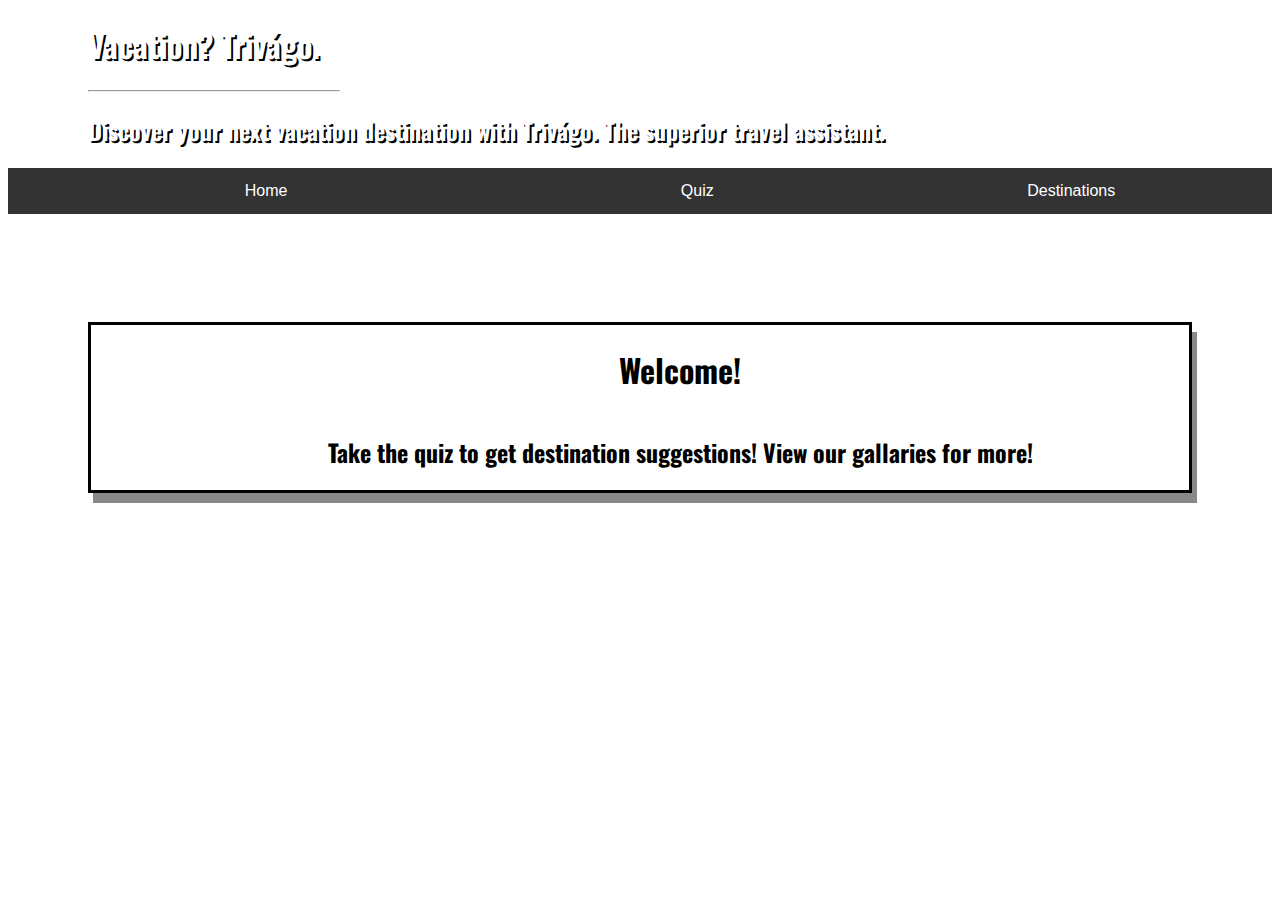
==== index.html @ 3576e450 "updated" ====
<!DOCTYPE html>
<html lang="en" dir="ltr">
  <head>
    <meta charset="utf-8">
    <title></title>
    <link rel="stylesheet" href="./styles.css">
    <link href="https://fonts.googleapis.com/css?family=Oswald&display=swap" rel="stylesheet">

  </head>
  <body class="index-body">
<div class="header">
    <h1 class="logo">Vacation? Trivágo.</h1>

       <hr width=250 align=left class="line">

       <h2>Discover your next vacation destination with Trivágo. The superior travel assistant.</h2>
</div>

      <div class="navbar">
 <a href="./index.html">Home</a>
 <a href="./quiz.html">Quiz</a>
 <div class="dropdown">
   <button class="dropbtn">Destinations
     <i class="fa fa-caret-down"></i>
   </button>
   <div class="dropdown-content">
     <a href="./all.html">All Destinations</a>
     <a href="./cat1.html">Adventurous</a>
     <a href="./cat2.html">Culture Immersion</a>
     <a href="./cat3.html">Relaxing Retreat</a>
     <!-- <a href="#">Cape Town</a>
     <a href="#">Galapagos Islands</a>
     <a href="#">Iceland</a>
     <a href="#">Jaco</a>
     <a href="#">Madrid</a>
     <a href="#">Marrakesh</a>
     <a href="#">Monaco</a>
     <a href="#">New York</a>
     <a href="#">New Zealand</a>
     <a href="#">Paris</a>
     <a href="#">Santorini</a>
     <a href="#">Tahiti</a>
     <a href="#">Thailand</a>
     <a href="#">Tokyo</a> -->
   </div>
 </div>
</div>




<br>
<br>
<br>
<br>
<br>
<br>


<div class="greeting">
  <h1>Welcome!</h1>
  <h2 class="mes">Take the quiz to get destination suggestions!
  View our gallaries for more!</h2>
</div>

















<script src="https://ajax.googleapis.com/ajax/libs/jquery/2.1.3/jquery.min.js"></script>
<script src="index.js"></script>
  </body>
</html>
---- styles.css ----
.logo {
    color: white;
    margin-left: 80px;
    font-family: 'Oswald', sans-serif;
     text-shadow: 2px 2px black;
}

h1 {
  color: black;
  margin-left: 80px;
  font-family: 'Oswald', sans-serif;
   text-shadow: 2px 2px white;
}

h2 {
  font-family: 'Oswald', sans-serif;
  margin-left: 80px;
   text-shadow: 2px 2px black;
   color: white;
}


.line {
  margin-left: 80px;
}


.greeting {
  display: flex;
  flex-direction: column;
  align-items: center;
  border: solid;
  border-color: black;
   box-shadow: 5px 10px #888888;
   background-color: white;
  margin-left: 80px;
  margin-right: 80px;
}

.mes {
  color: black;
  font-family: 'Oswald', sans-serif;
   text-shadow: 2px 2px white;
}

.quizbody {
  background: linear-gradient(to right, #A8FFAD, #B4D7FE, #86A0FF);
}

.all {
  background-color: #FFFBBC
}


.submit {
  height: 50px;
  width: 80px;
  border-radius: 10px;
  font-size: 15px;
}

.btn1 {
  margin-top: 50px;
  height: 50px;
  width: 80px;
  border-radius: 10px;
  margin-left: 80px;
  font-size: 30px;
}

.btn2 {
  margin-top: 50px;
  height: 50px;
  width: 80px;
  border-radius: 10px;
  margin-left: 80px;
  font-size: 30px;
}

.btn3 {
  margin-top: 50px;
  height: 50px;
  width: 80px;
  border-radius: 10px;
  margin-left: 80px;
  font-size: 30px;
}

.text1 {
  margin-top: 20px;
  margin-left: 80px;
  font-family: 'Oswald', sans-serif;
  font-size: 40px;
}

.text2 {
  margin-top: 20px;
  margin-left: 80px;
  font-family: 'Oswald', sans-serif;
  font-size: 40px;
}

.text3 {
  margin-top: 20px;
  margin-left: 80px;
  font-family: 'Oswald', sans-serif;
  font-size: 40px;
}

.quiz {
  font-size: 20px;
  font-family: 'Oswald', sans-serif;
}

/* Navbar container */
.navbar {
  overflow: hidden;
  background-color: #333;
  font-family: Arial;
  display: flex;
  justify-content: space-around;

}

/* Links inside the navbar */
.navbar a {
  float: left;
  font-size: 16px;
  color: white;
  text-align: center;
  padding: 14px 16px;
  text-decoration: none;
  margin-left: 80px;
}

/* The dropdown container */
.dropdown {
  float: left;
  overflow: hidden;
}

/* Dropdown button */
.dropdown .dropbtn {
  font-size: 16px;
  border: none;
  outline: none;
  color: white;
  padding: 14px 16px;
  background-color: inherit;
  font-family: inherit; /* Important for vertical align on mobile phones */
  margin: 0; /* Important for vertical align on mobile phones */
}

/* Add a red background color to navbar links on hover */
.navbar a:hover, .dropdown:hover .dropbtn {
  background-color: gold;
}

/* Dropdown content (hidden by default) */
.dropdown-content {
  display: none;
  position: absolute;
  background-color: #f9f9f9;
  min-width: 160px;
  box-shadow: 0px 8px 16px 0px rgba(0,0,0,0.2);
  z-index: 1;
}

/* Links inside the dropdown */
.dropdown-content a {
  float: none;
  color: black;
  padding: 12px 16px;
  text-decoration: none;
  display: block;
  text-align: left;
}

/* Add a grey background color to dropdown links on hover */
.dropdown-content a:hover {
  background-color: #yellow;
}

/* Show the dropdown menu on hover */
.dropdown:hover .dropdown-content {
  display: block;
}







.quiz {
  margin-left: 80px;
}


 .appendgen1 {
  display: none;

}

.appendgen2{
  display: none;
}

.appendgen3 {
  display: none;
}





.index-body {
  background-image: url("https://images.pexels.com/photos/269874/pexels-photo-269874.jpeg?auto=compress&cs=tinysrgb&dpr=2&h=650&w=940");
  background-repeat: repeat;
  background-position: center;
  background-size: cover;
  background-attachment: fixed;
  }



/* cat1 css */
.relaxInfo {
    color: black;
    display: flex;
    justify-content: center;
    align-items: center;
    flex-direction: column;
    font-family: 'Rancho', cursive;
    font-size: 25px;
}
.relax {
    background-color: #FFDCB5;
  }
/* #title {
  display: flex;
  justify-content: center;
} */
  img {
    object-fit: cover;
    height: 450px;
    width: 450px;
    display: flex;
    justify-content: space-between;
    border-radius: 10px;
  }
.article {
  display: flex;
  justify-content: space-around;
  flex-wrap: wrap;
  font-size: 25px;
}
/* .description {
  text-align: center;
} */






/* cat2 css */
.cultureInfo {
    color: black;
    display: flex;
    justify-content: center;
    align-items: center;
    flex-direction: column;
    font-family: 'Rancho', cursive;
    font-size: 25px;
}
.culture {
    background-color: #DBD3FE;
  }
/* #title {
  display: flex;
  justify-content: center;
} */
  img {
    object-fit: cover;
    height: 450px;
    width: 450px;
    display: flex;
    justify-content: space-between;
    border-radius: 10px;
  }
.article {
  display: flex;
  justify-content: space-around;
  flex-wrap: wrap;
  font-size: 25px;
}
.description {
  text-align: center;
}




/* cat3 css */
.richInfo {
    color: black;
    display: flex;
    justify-content: center;
    align-items: center;
    flex-direction: column;
    font-family: 'Rancho', cursive;
    font-size: 25px;
}
.rich {
    background-color: #FFCBCF;
  }
/* #title {
  display: flex;
  justify-content: center;
} */
  img {
    object-fit: cover;
    height: 300px;
    width: 300px;
    display: flex;
    justify-content: space-between;
    border-radius: 10px;
  }
.article {
  display: flex;
  justify-content: space-around;
  flex-wrap: wrap;
  font-size: 25px;
}
.description {
  text-align: center;
}





/*
@media screen and (max-width: 1200px) {
  img {
    width: 40%;
    height: 300px;
    margin: 10px;
    object-fit: cover;
  }
}

@media screen and (max-width: 800px) {
  img {
    width: 90%;
    height: 400px;
    margin: 10px;
    object-fit: cover;
  }
} */
/* body {
  background-image: url("https://images.pexels.com/photos/1092364/pexels-photo-1092364.jpeg?auto=compress&cs=tinysrgb&dpr=2&h=650&w=940");
  background-repeat: repeat;
  background-position: center;
  background-size: cover;
  background-attachment: fixed;
} */
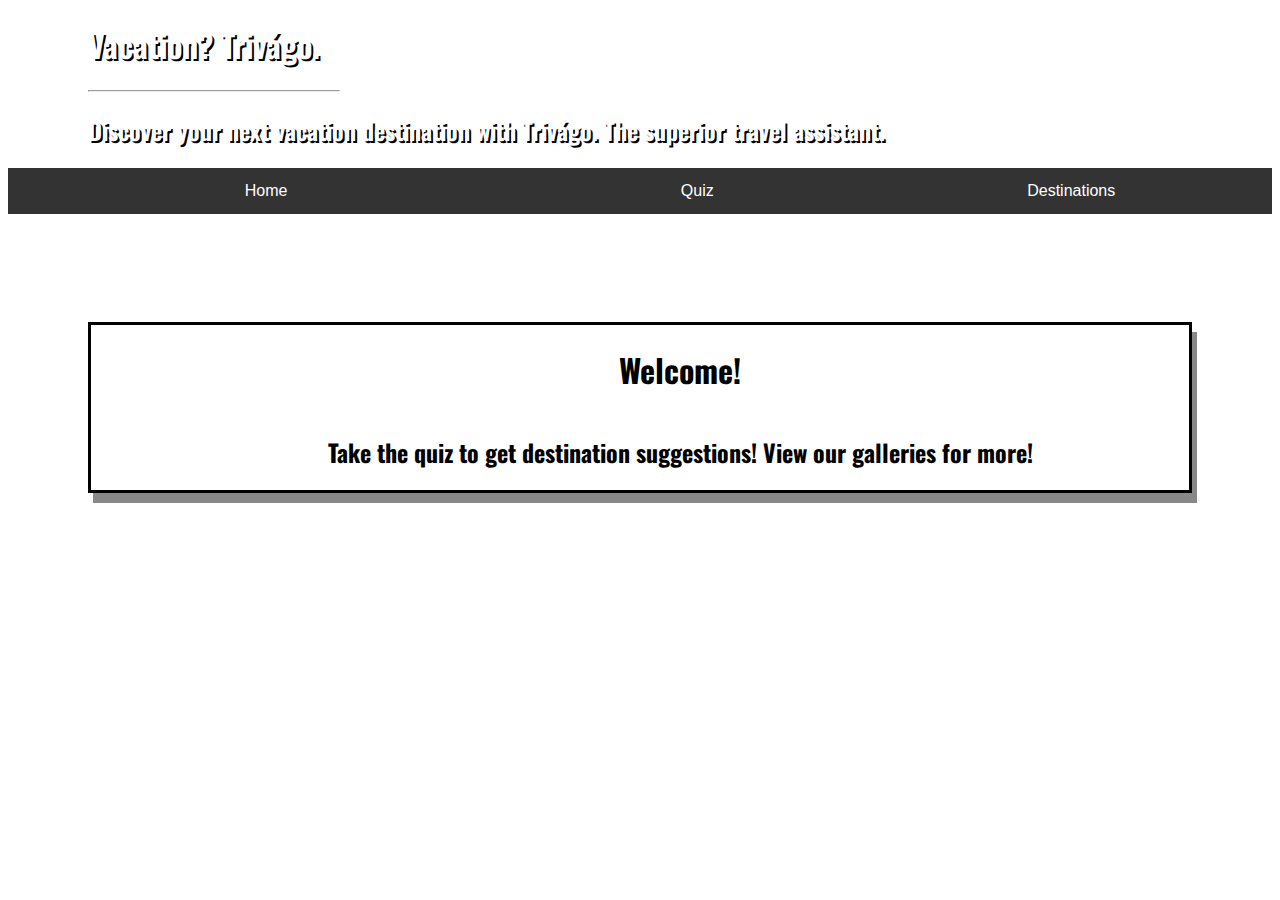
==== commit 8233ede8: "updated2" ====
--- a/index.html
+++ b/index.html
@@ -60,7 +60,7 @@
 <div class="greeting">
   <h1>Welcome!</h1>
   <h2 class="mes">Take the quiz to get destination suggestions!
-  View our gallaries for more!</h2>
+  View our galleries for more!</h2>
 </div>
 
 
